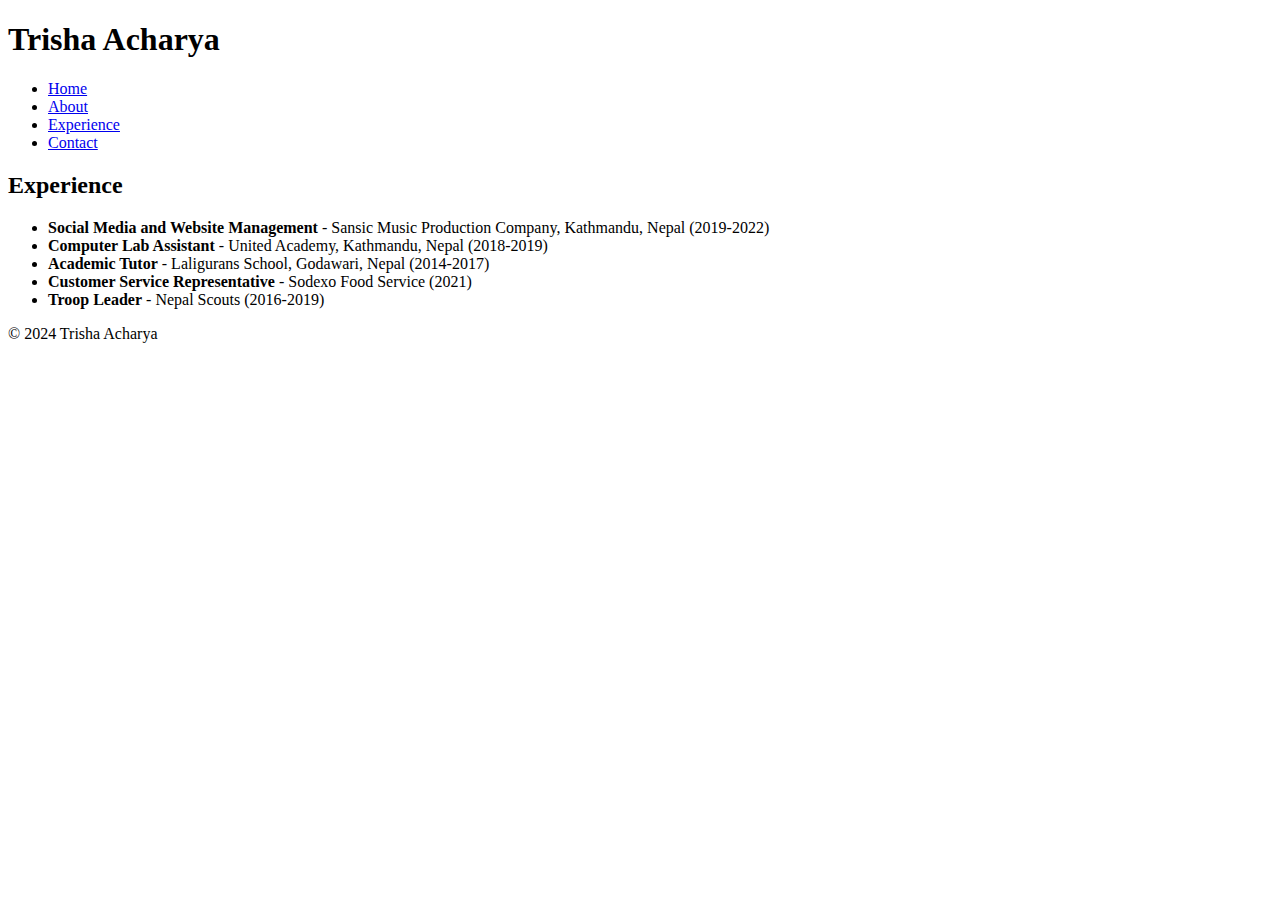
==== Experience.html @ 0dac2574 "Add files via upload" ====
<!DOCTYPE html>
<html lang="en">
<head>
    <meta charset="UTF-8">
    <meta name="viewport" content="width=device-width, initial-scale=1.0">
    <title>Experience - Trisha Acharya</title>
    <link rel="stylesheet" href="styles.css">
</head>
<body>
      <header>
        <h1>Trisha Acharya</h1>
        <nav>
            <ul class="nav-menu">
                <li><a href="index.html">Home</a></li>
                <li><a href="about.html">About</a></li>
                <li><a href="experience.html">Experience</a></li>
                <li><a href="contact.html">Contact</a></li>
            </ul>
        </nav>
    </header>

    <section id="experience">
        <h2>Experience</h2>
        <ul>
            <li><strong>Social Media and Website Management</strong> - Sansic Music Production Company, Kathmandu, Nepal (2019-2022)</li>
            <li><strong>Computer Lab Assistant</strong> - United Academy, Kathmandu, Nepal (2018-2019)</li>
            <li><strong>Academic Tutor</strong> - Laligurans School, Godawari, Nepal (2014-2017)</li>
            <li><strong>Customer Service Representative</strong> - Sodexo Food Service (2021)</li>
            <li><strong>Troop Leader</strong> - Nepal Scouts (2016-2019)</li>
        </ul>
    </section>

    <footer>
        <p>&copy; 2024 Trisha Acharya</p>
    </footer>

    <script src="scripts.js"></script>
</body>
</html>
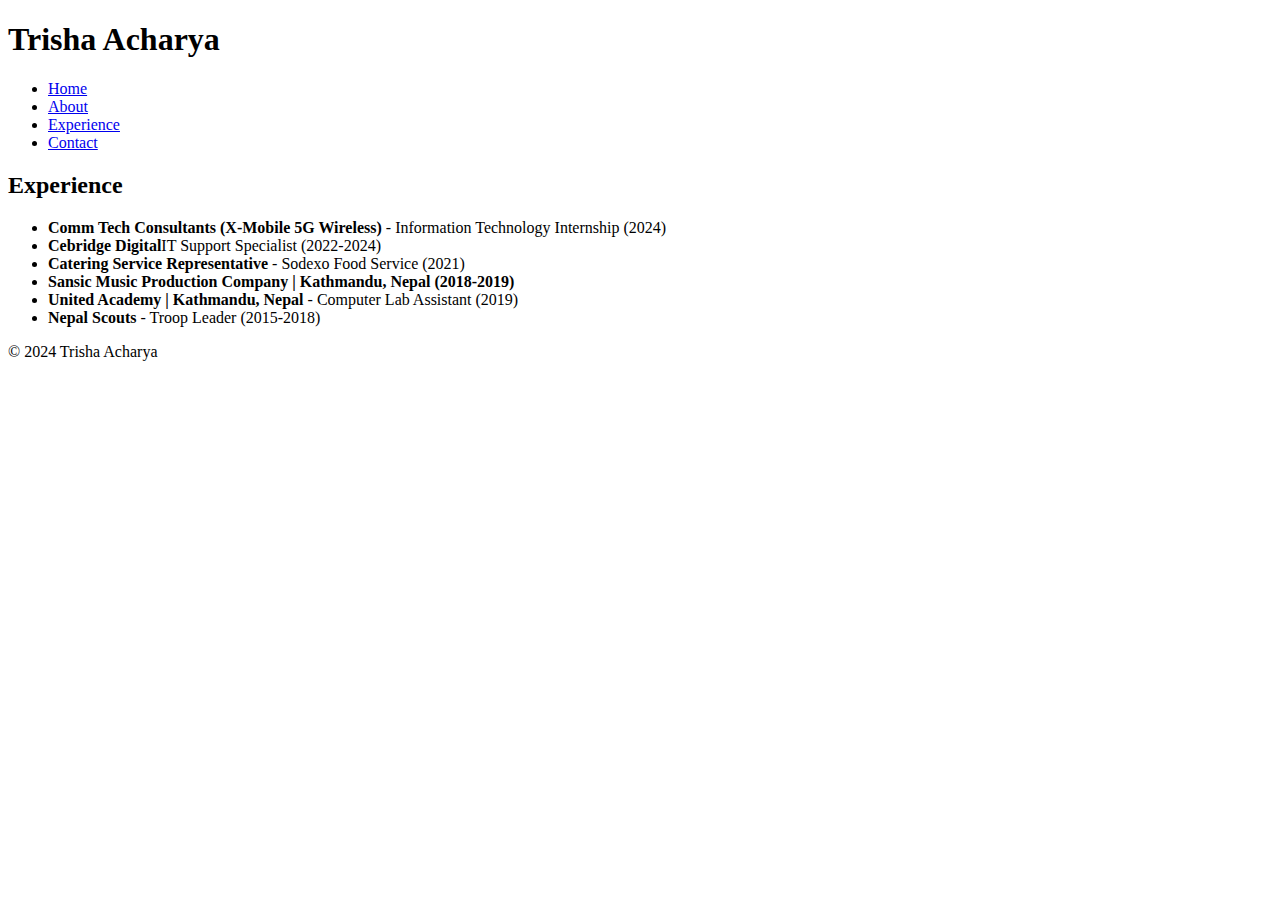
==== commit 844f85e4: "Update Experience.html" ====
--- a/Experience.html
+++ b/Experience.html
@@ -22,11 +22,12 @@
     <section id="experience">
         <h2>Experience</h2>
         <ul>
-            <li><strong>Social Media and Website Management</strong> - Sansic Music Production Company, Kathmandu, Nepal (2019-2022)</li>
-            <li><strong>Computer Lab Assistant</strong> - United Academy, Kathmandu, Nepal (2018-2019)</li>
-            <li><strong>Academic Tutor</strong> - Laligurans School, Godawari, Nepal (2014-2017)</li>
-            <li><strong>Customer Service Representative</strong> - Sodexo Food Service (2021)</li>
-            <li><strong>Troop Leader</strong> - Nepal Scouts (2016-2019)</li>
+            <li><strong>Comm Tech Consultants (X-Mobile 5G Wireless)</strong> - Information Technology Internship (2024)</li>
+            <li><strong>Cebridge Digital</strong>IT Support Specialist (2022-2024)
+            <li><strong>Catering Service Representative</strong> - Sodexo Food Service (2021)</li>
+            <li><strong>Sansic Music Production Company | Kathmandu, Nepal (2018-2019)</strong>
+            <li><strong>United Academy | Kathmandu, Nepal</strong> - Computer Lab Assistant (2019)</li>
+            <li><strong>Nepal Scouts</strong> - Troop Leader (2015-2018)</li>
         </ul>
     </section>
 
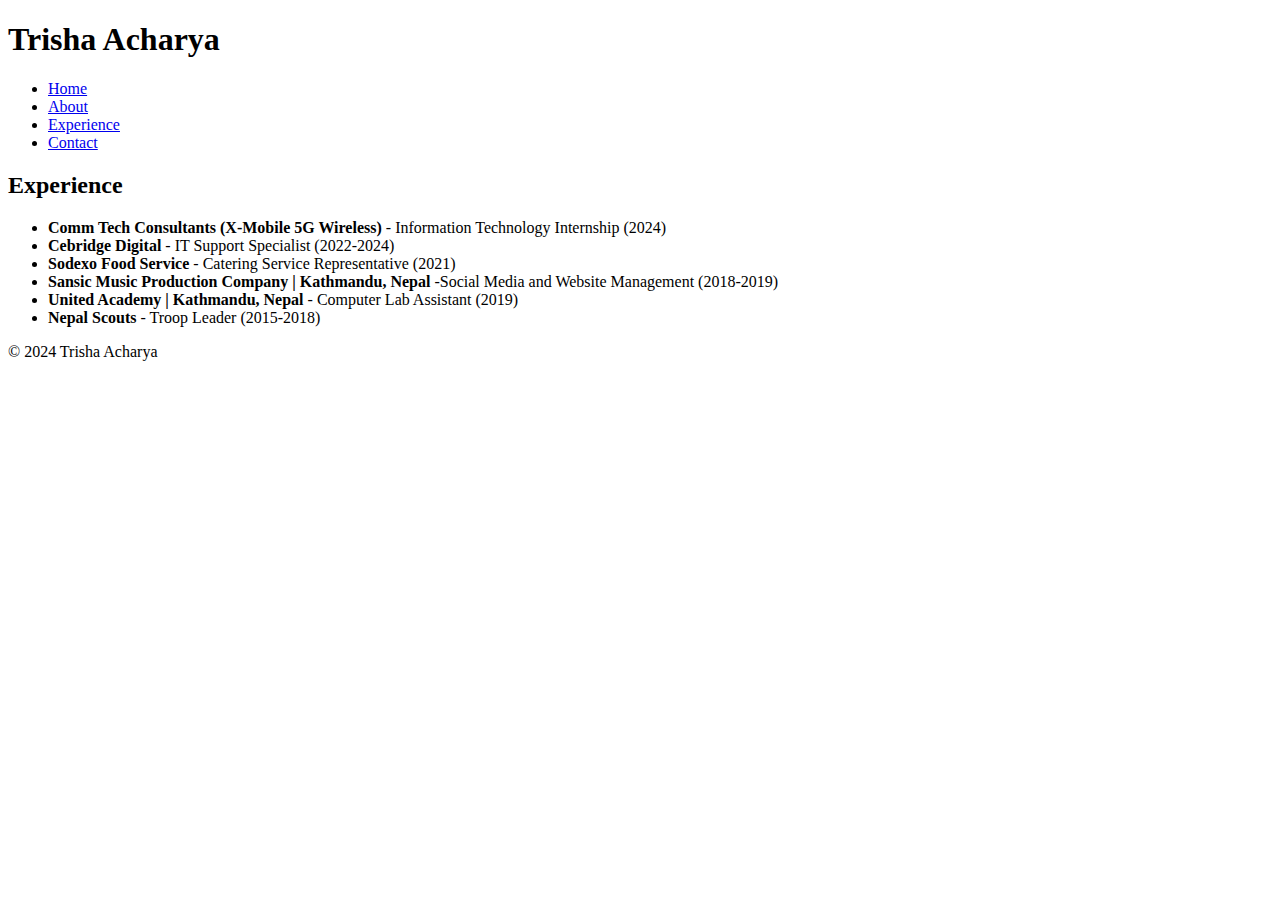
==== commit ce03b9b0: "Update Experience.html" ====
--- a/Experience.html
+++ b/Experience.html
@@ -23,9 +23,9 @@
         <h2>Experience</h2>
         <ul>
             <li><strong>Comm Tech Consultants (X-Mobile 5G Wireless)</strong> - Information Technology Internship (2024)</li>
-            <li><strong>Cebridge Digital</strong>IT Support Specialist (2022-2024)
-            <li><strong>Catering Service Representative</strong> - Sodexo Food Service (2021)</li>
-            <li><strong>Sansic Music Production Company | Kathmandu, Nepal (2018-2019)</strong>
+            <li><strong>Cebridge Digital</strong> - IT Support Specialist (2022-2024)
+            <li><strong>Sodexo Food Service</strong> - Catering Service Representative (2021)</li>
+            <li><strong>Sansic Music Production Company | Kathmandu, Nepal</strong> -Social Media and Website Management (2018-2019)</li>
             <li><strong>United Academy | Kathmandu, Nepal</strong> - Computer Lab Assistant (2019)</li>
             <li><strong>Nepal Scouts</strong> - Troop Leader (2015-2018)</li>
         </ul>
